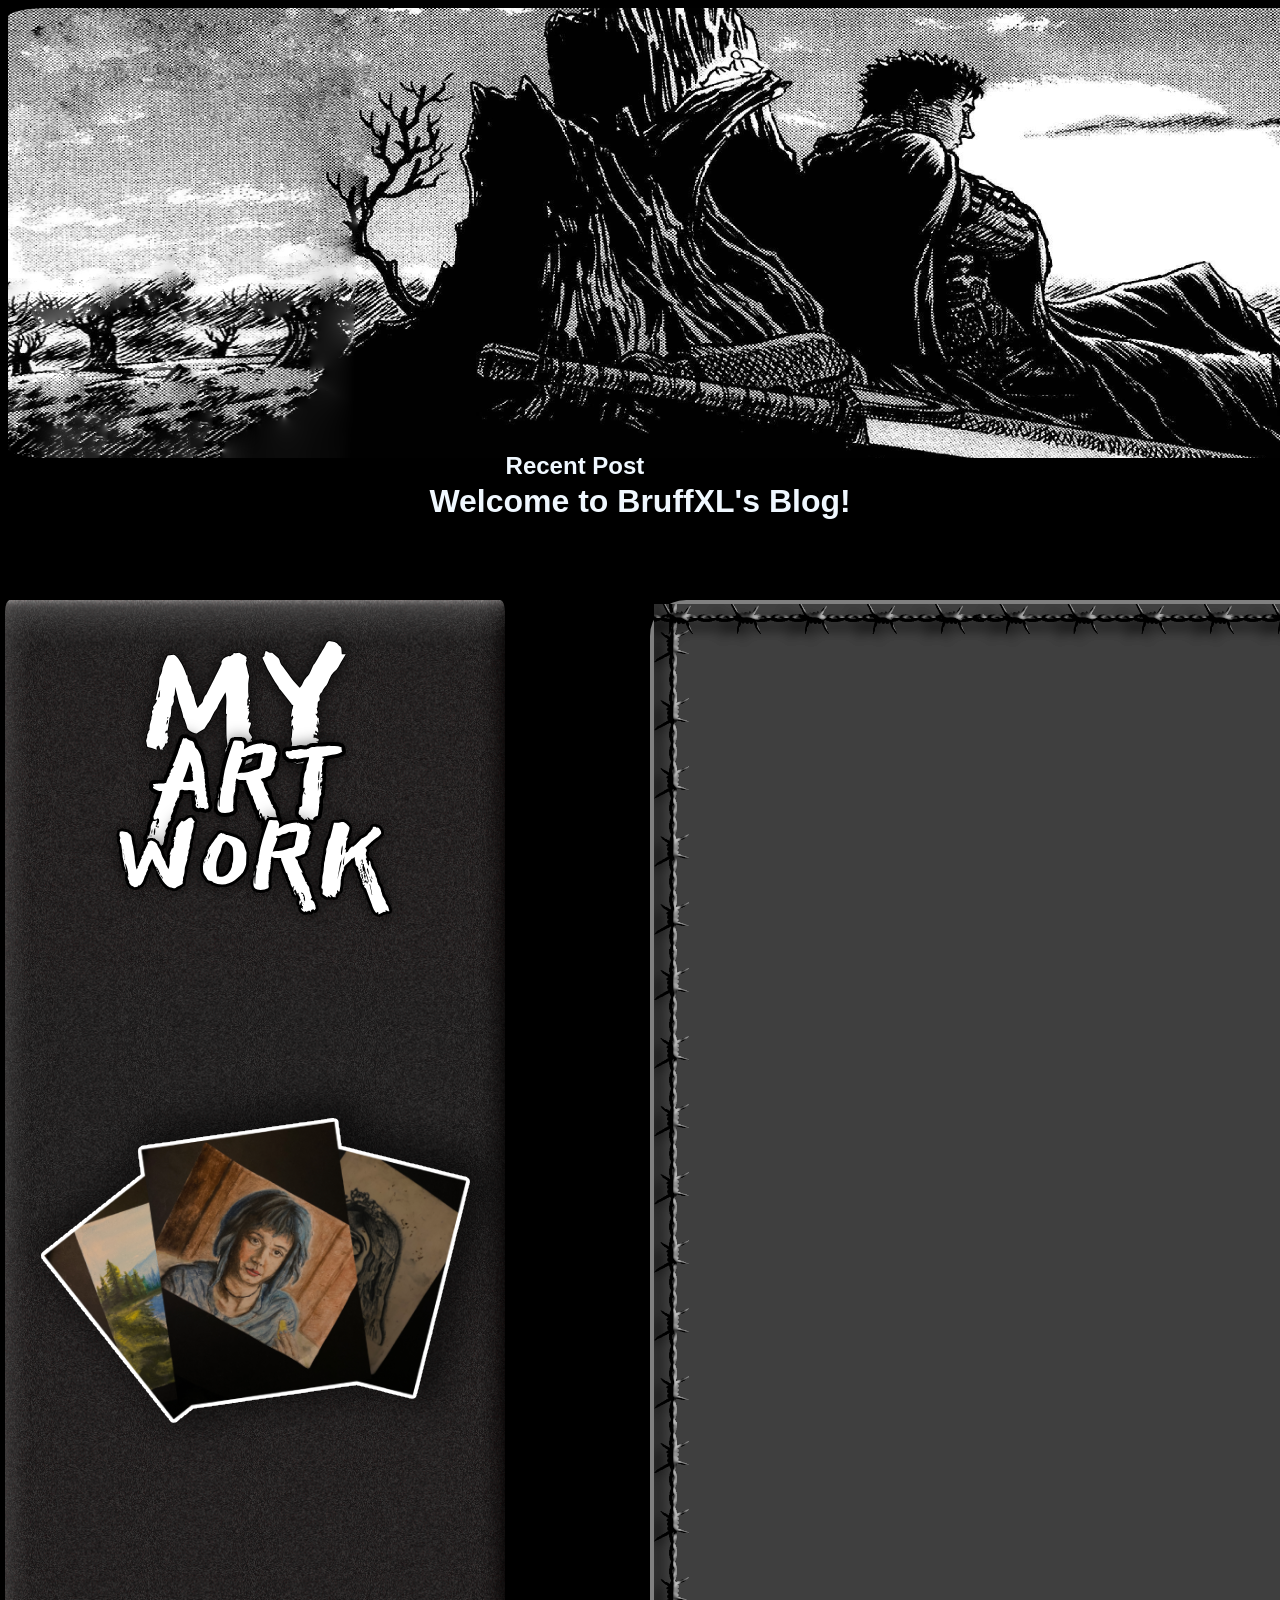
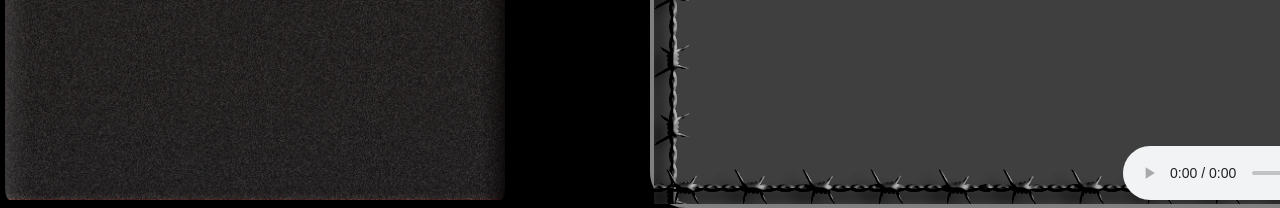
==== index.html @ b649d1b6 "Update and rename Index.html to index.html" ====
<!DOCTYPE html>

<html>
    <head>
        <title>Bruff XL</title>
        <link rel="stylesheet" href="style.css">

    </head>

    <body>
        <img src="Images\Banner.png" alt="Banner Image" class="Banner">

        <h1>Welcome to BruffXL's Blog!</h1>
        <h3 class="contact_info">My contact:</h3>
        <h3 class="contact_info_name">bruffxl@gmail.com</h3>
        

        <div class="recent_post">
            <h2>
            Recent Post
            </h2>
        </div>
        
        <a href="https://www.youtube.com/@BruffXL" class="profile_image" target="_blank">
            <h2>My Channel</h2>
            <img src="Images\pfp.png" alt="Profile Picture" style="border-radius: 8%; box-shadow: black;">          
        </a>
        

        

       

        <div>
            <aside class="Artwork">
                <a href="Artwork.html" Link to artwork>
                    <img src="Images/sidebar5.png" alt="side bar images" style="border-radius: 1%">
                </a>
                
            </aside>  
        </div>

        <div class="box";>
           <img src="Images/box.png" alt="Box background">
        </div>

        <img src="Images/SCREAM.png" alt="Guy Screaming" class="guts_scream">

       

        <div class="Music">
            <audio controls autoplay style="height: 800px;">     
                <source src="Music/Staind - Outside.mp3" type="audio/mpeg">
                Your browser does not support the audio element.
            </audio>
        </div>


   
      
        <script src="Interactive.js"></script>        
    </body>
</html>
---- style.css ----
body{
    background-color: black;
    font-family: Arial, sans-serif;
    text-align: center;
    background-image: url("images/static3.gif");
    
    .box{
        
        width: 1200px;
        height: 1200px;
        border: 4px solid gray;
        border-radius: 3%;
        background-color: gray;
        
        position: absolute;
        top: 600px;
        left: 650px;
        z-index: 0;
    }

    h1{
        color:aliceblue
    }
    
    p{
        color:aliceblue
    }
    h2{
        color:aliceblue
    
    }  
}

.recent_post{
    position:absolute;
    height: 900px;
    top: 48%;
    left: 39.5%;
    
    z-index: 3;
}

.profile_image{
    position: absolute;
    top: 640px;
    left: 1585px;
    width: 200px;
    box-shadow:10ox black;
    z-index: 1;
}

 .guts_scream{
    position:absolute;
    top: 1600px;
    left: 1550px;
    border-radius: 6%;
    width: 300px;
    height: 200px;
    z-index: 2;
}

.Banner{
 
    font-size: medium;
    text-shadow: 0cqi;     
    width:2000px;
    height:450px;
    border-radius: 2%;

}

.Artwork{
    text-align: left; 
    position:absolute;
    top:600px;
    left: 5px;
    border-radius: 50%;
    z-index: 0;
}

.contact_info{
    position:absolute;
    top: 855px;
    left: 1624px;
    font-size: 20px;
    z-index: 3;
}

.contact_info_name{
    position:absolute;
    top: 890px;
    left: 1590px;
    font-size: 20px;
    z-index: 4;
}

.Music{
    position:absolute;
    top: 1000px;
    left: 1123px;
}

.art_head{
    text-align: center;
    text-transform: uppercase;
}
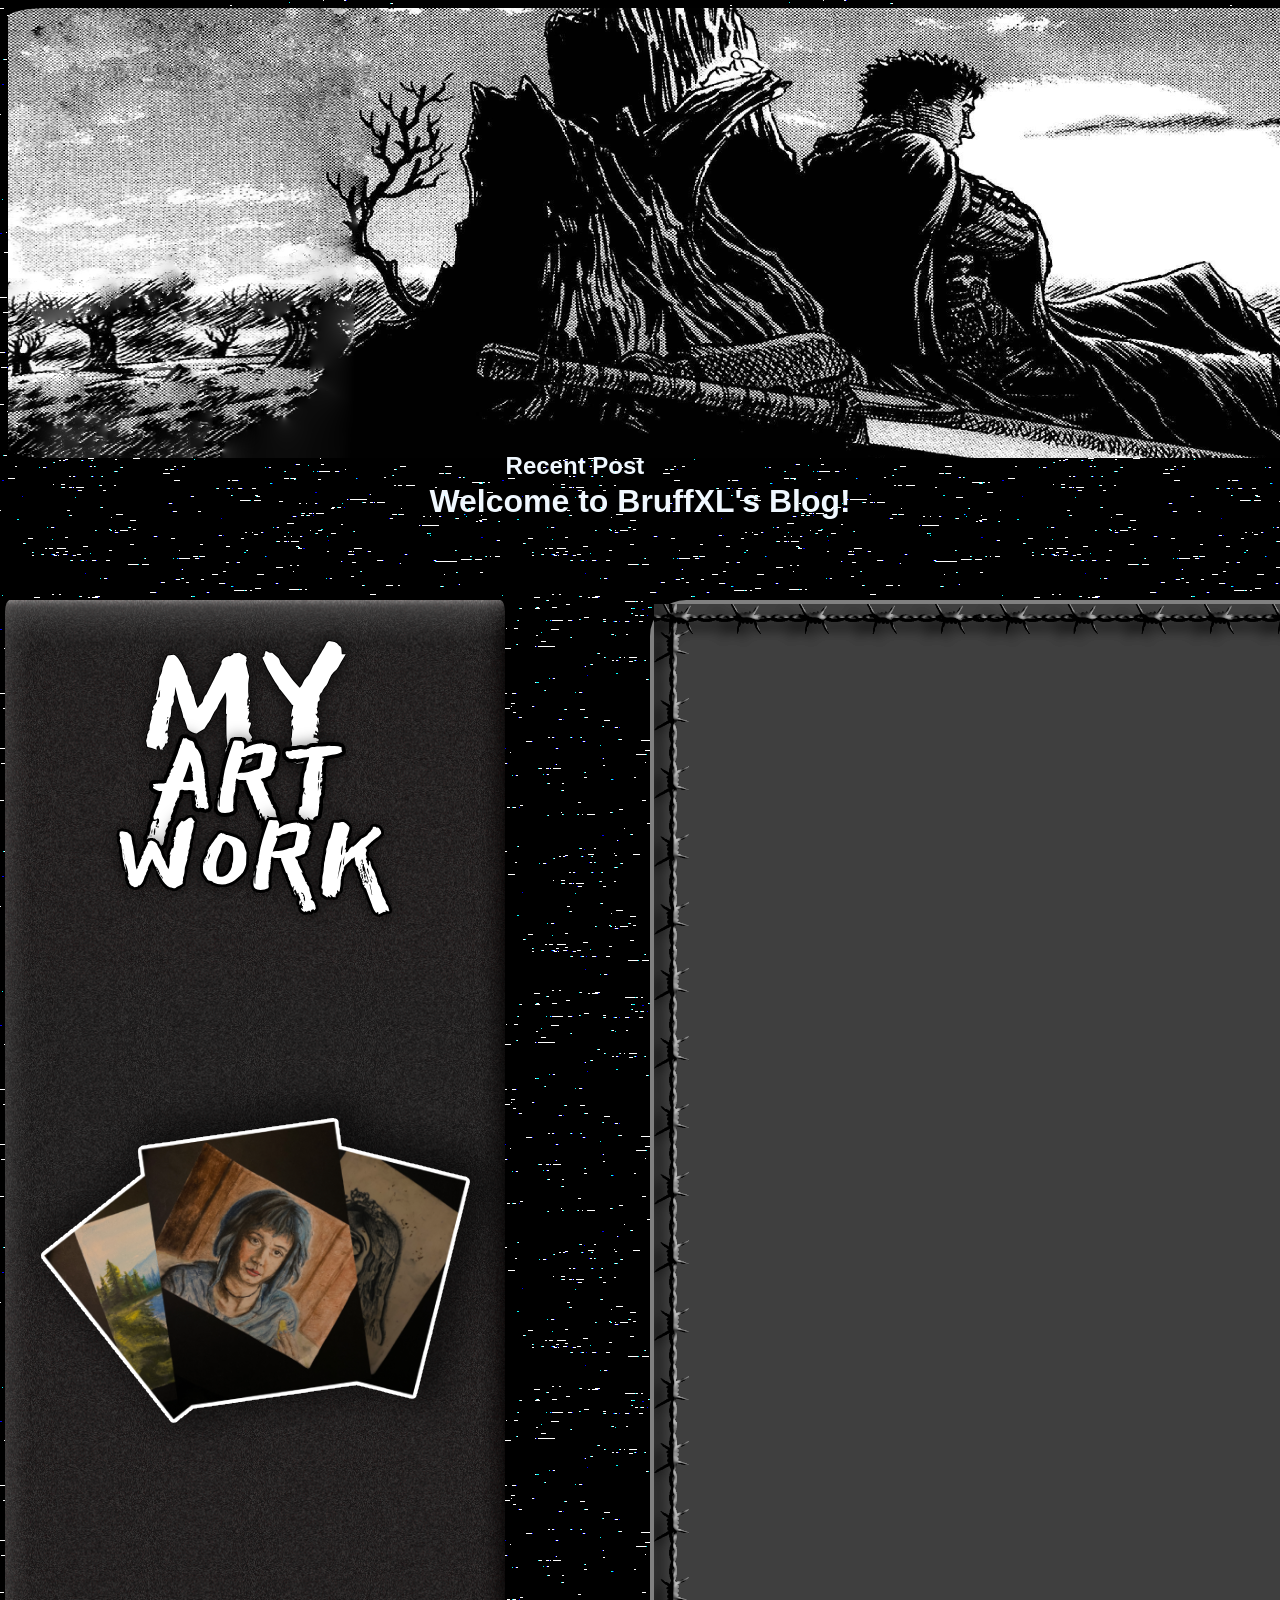
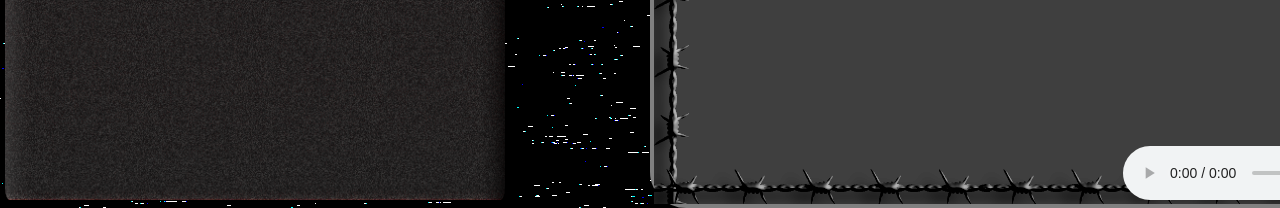
==== commit 53cce47e: "Update index.html" ====
--- a/index.html
+++ b/index.html
@@ -44,7 +44,7 @@
            <img src="Images/box.png" alt="Box background">
         </div>
 
-        <img src="Images/SCREAM.png" alt="Guy Screaming" class="guts_scream">
+        <img src="Images/scream.png" alt="Guy Screaming" class="guts_scream">
 
        
 
@@ -61,3 +61,4 @@
         <script src="Interactive.js"></script>        
     </body>
 </html>
+
--- a/style.css
+++ b/style.css
@@ -2,7 +2,7 @@
     background-color: black;
     font-family: Arial, sans-serif;
     text-align: center;
-    background-image: url("images/static3.gif");
+    background-image: url("Images/static3.gif");
     
     .box{
         
@@ -110,3 +110,4 @@
 
 
 
+
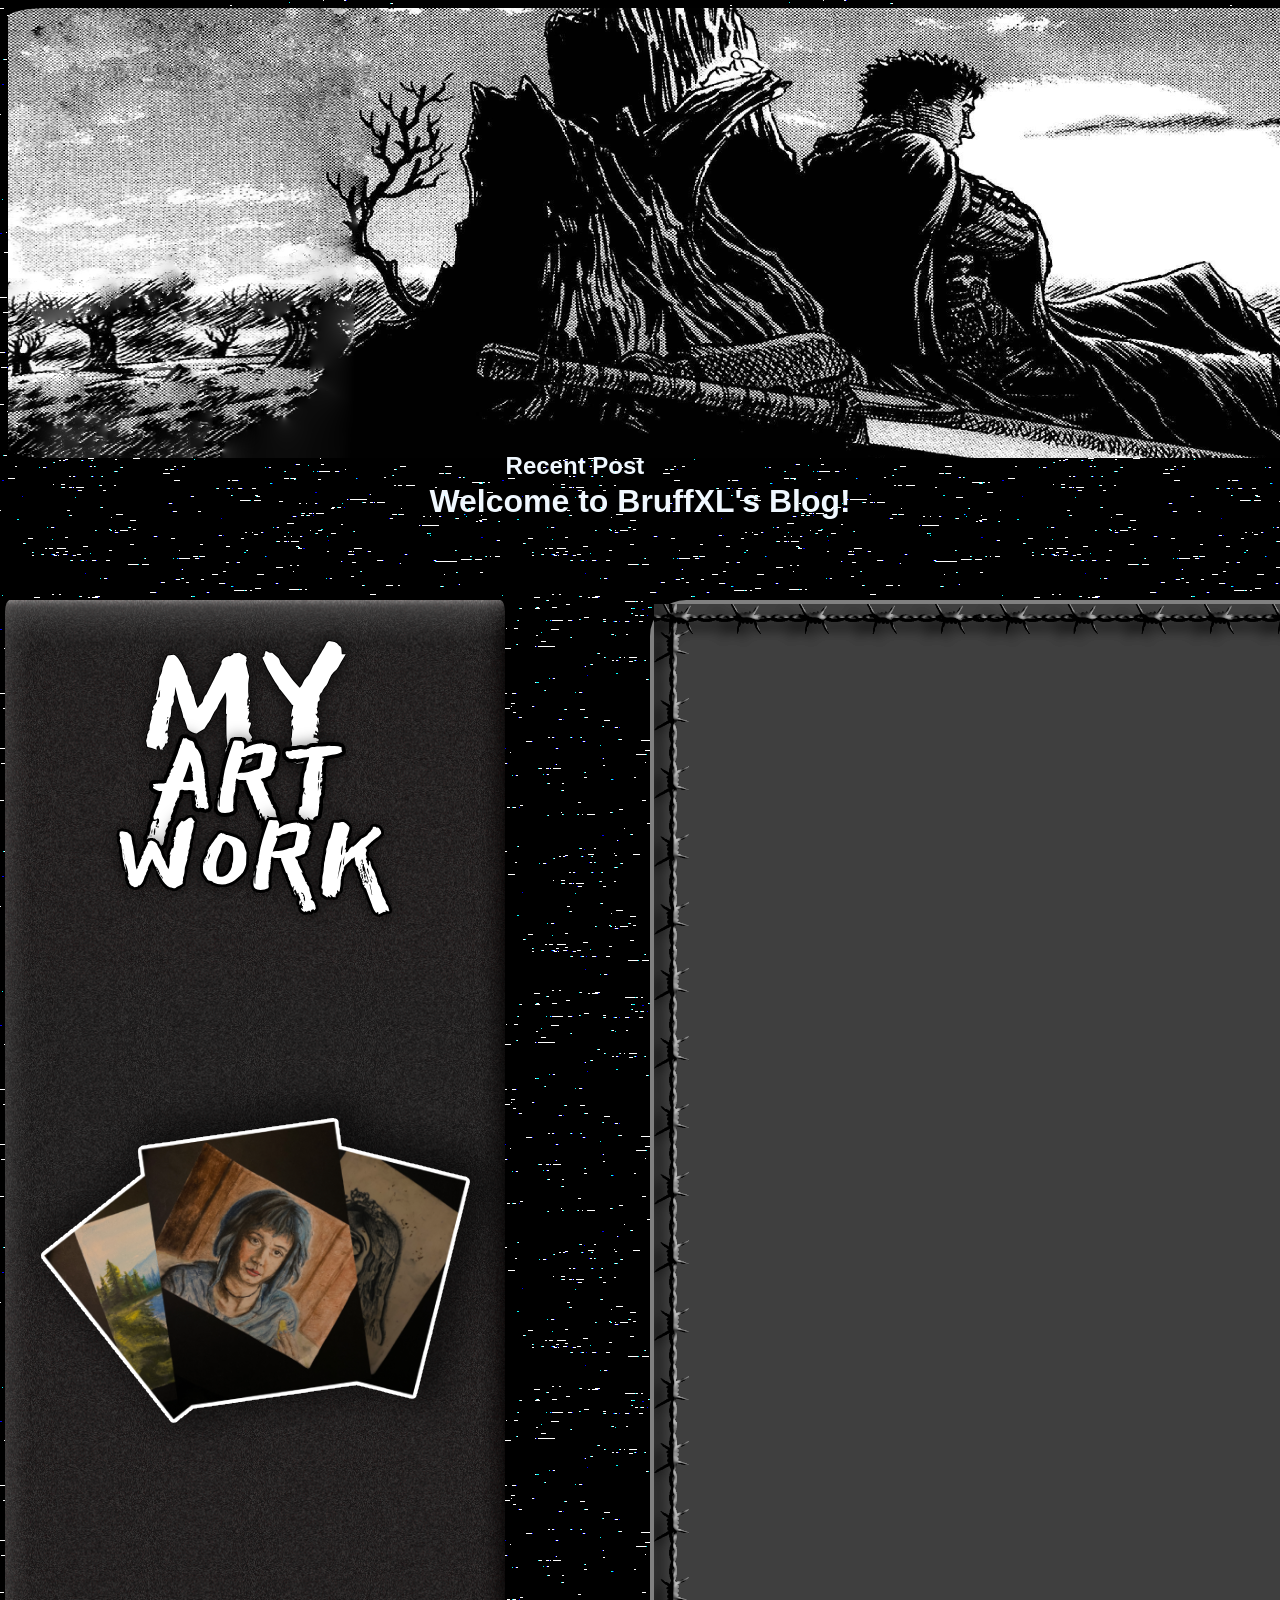
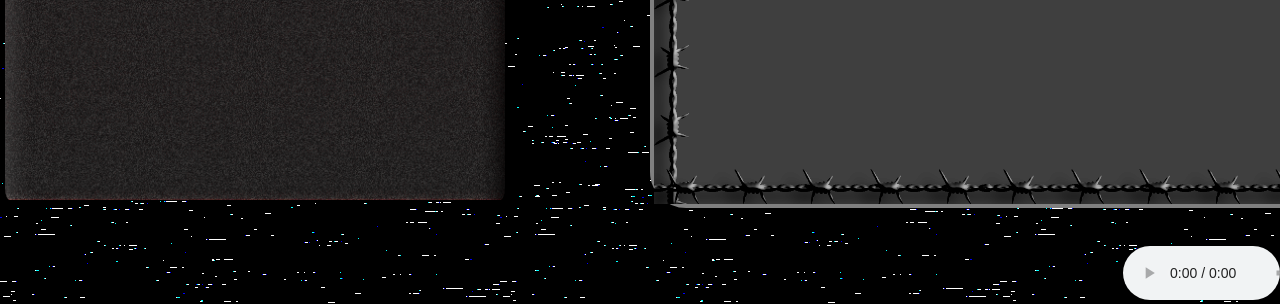
==== commit 8083ef98: "Add files via upload" ====
--- a/index.html
+++ b/index.html
@@ -27,9 +27,6 @@
         </a>
         
 
-        
-
-       
 
         <div>
             <aside class="Artwork">
@@ -60,5 +57,4 @@
       
         <script src="Interactive.js"></script>        
     </body>
-</html>
-
+</html>
--- a/style.css
+++ b/style.css
@@ -96,8 +96,9 @@
 
 .Music{
     position:absolute;
-    top: 1000px;
+    top: 1100px;
     left: 1123px;
+    z-index: 6;
 }
 
 .art_head{
@@ -105,6 +106,9 @@
     text-transform: uppercase;
 }
 
+.goback_art{
+    color:aliceblue;
+}
 
 
 
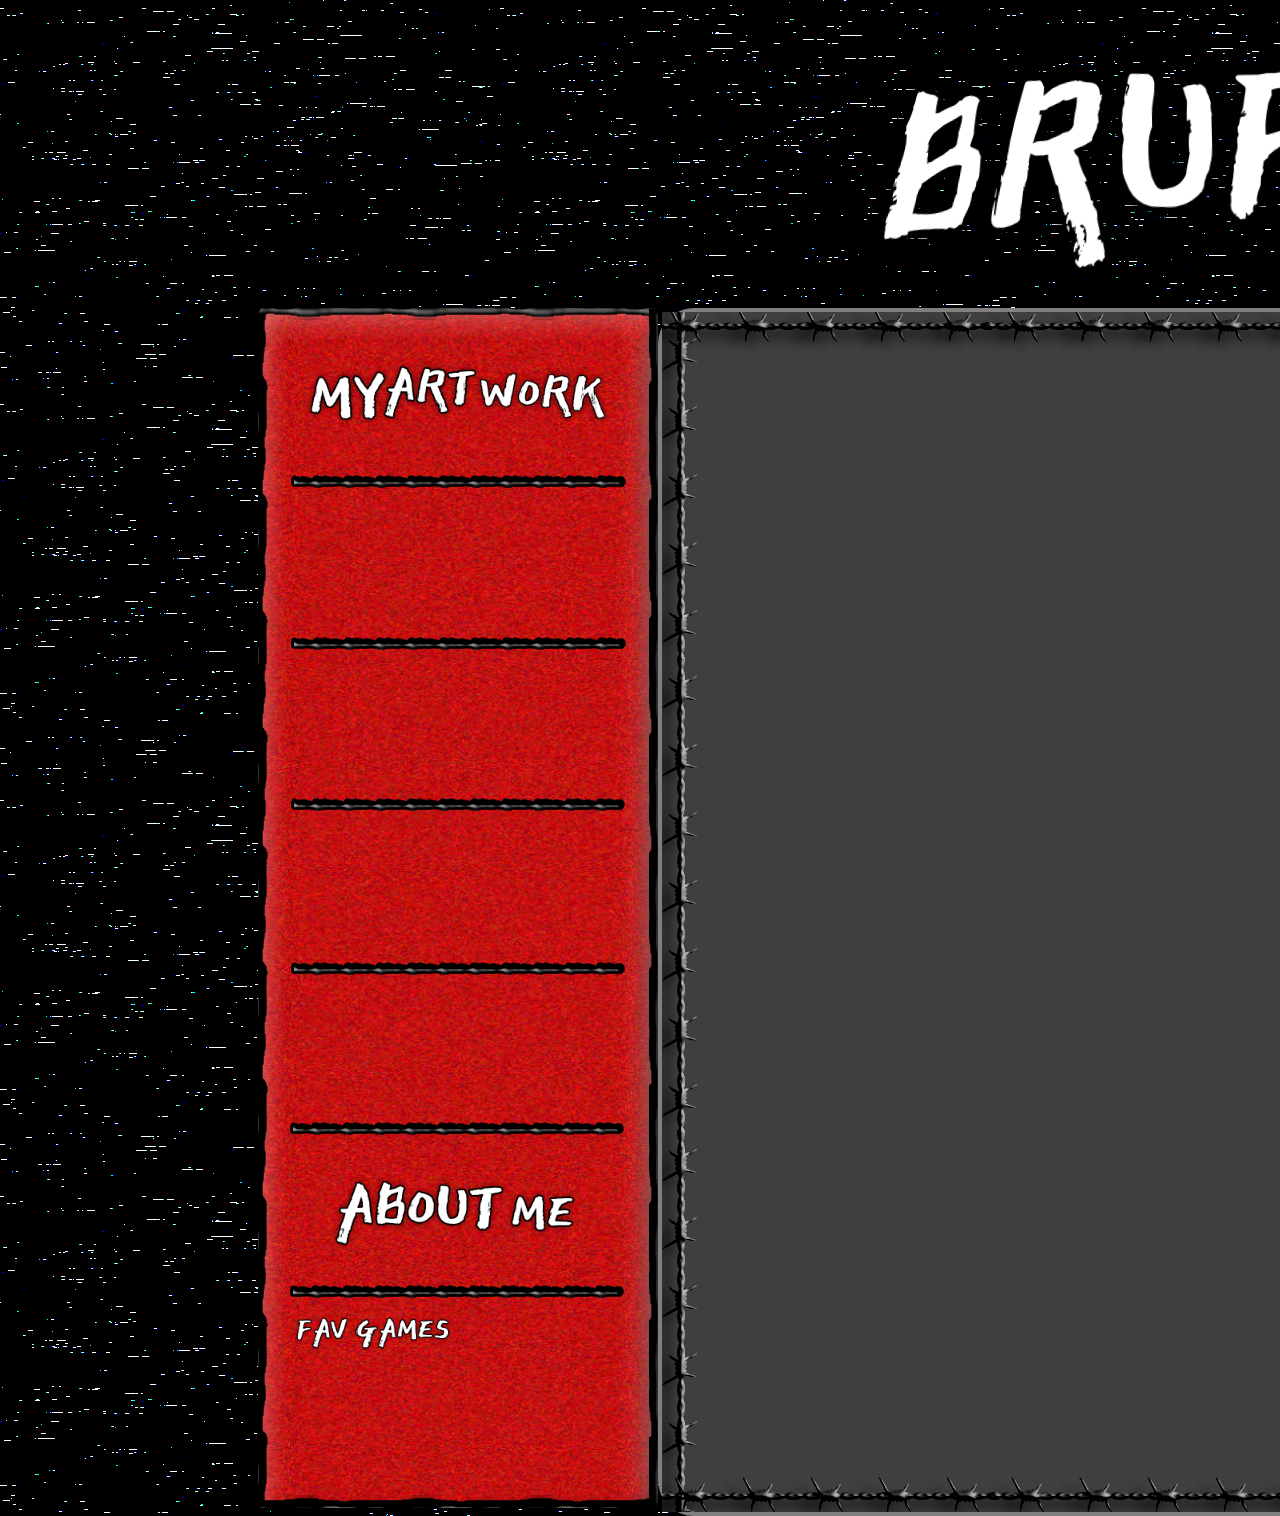
==== commit c89d782d: "Add files via upload" ====
--- a/index.html
+++ b/index.html
@@ -1,60 +1,79 @@
 <!DOCTYPE html>
 
 <html>
-    <head>
-        <title>Bruff XL</title>
-        <link rel="stylesheet" href="style.css">
 
-    </head>
+<head>
+    <title>Bruff XL</title>
+    <link rel="stylesheet" href="style.css">
 
-    <body>
-        <img src="Images\Banner.png" alt="Banner Image" class="Banner">
+</head>
 
-        <h1>Welcome to BruffXL's Blog!</h1>
+<body>
+    <div class="scene">
+        <!--<img src="Images\Banner.png" alt="Banner Image" class="Banner">-->
+        <img src="Images/bruffxl.png" a;t="Title Name" class="title_name">
+
+        <!--<h1>Welcome to BruffXL's Blog!</h1>-->
         <h3 class="contact_info">My contact:</h3>
         <h3 class="contact_info_name">bruffxl@gmail.com</h3>
-        
+
 
         <div class="recent_post">
             <h2>
-            Recent Post
+                Recent Post
             </h2>
         </div>
-        
+
         <a href="https://www.youtube.com/@BruffXL" class="profile_image" target="_blank">
             <h2>My Channel</h2>
-            <img src="Images\pfp.png" alt="Profile Picture" style="border-radius: 8%; box-shadow: black;">          
+            <img src="Images\pfp.png" alt="Profile Picture" style="border-radius: 8%; box-shadow: black;">
         </a>
-        
+
+        <div>
+            <a href="Artwork.html" Link to artwork class="myartwork_font">
+                <img src="Images/myartwork.png" alt="myartwork text image">
+            </a>
+
+            <a href="aboutme.html" Link to about me>
+                <img src="Images/aboutme.png" class="about_me">
+            </a>
+
+            <a href="favgames.html" Link to games I like>
+                <img src="Images/favgames.png" alt="Games I like text" class="fav_games">
+            </a>
+
+        </div>
+
 
 
         <div>
             <aside class="Artwork">
-                <a href="Artwork.html" Link to artwork>
-                    <img src="Images/sidebar5.png" alt="side bar images" style="border-radius: 1%">
-                </a>
-                
-            </aside>  
+                <img src="Images/sidebar5.png" alt="side bar images" style="border-radius: 1%">
+            </aside>
+            <img src="Images/sidebar5.png" alt="side bar images" style="border-radius: 1%" class="right_bar">
         </div>
 
-        <div class="box";>
-           <img src="Images/box.png" alt="Box background">
+        <div class="box" ;>
+            <img src="Images/box.png" alt="Box background">
         </div>
 
         <img src="Images/scream.png" alt="Guy Screaming" class="guts_scream">
 
-       
 
-        <div class="Music">
-            <audio controls autoplay style="height: 800px;">     
+
+        <!--<div class="Music">
+            <audio controls autoplay style="height: 800px;">
                 <source src="Music/Staind - Outside.mp3" type="audio/mpeg">
                 Your browser does not support the audio element.
             </audio>
-        </div>
+        </div>-->
+    </div>
 
 
-   
-      
-        <script src="Interactive.js"></script>        
-    </body>
+
+
+
+    <script src="Interactive.js"></script>
+</body>
+
 </html>
--- a/style.css
+++ b/style.css
@@ -5,7 +5,6 @@
     background-image: url("Images/static3.gif");
     
     .box{
-        
         width: 1200px;
         height: 1200px;
         border: 4px solid gray;
@@ -59,21 +58,21 @@
     z-index: 2;
 }
 
-.Banner{
+/*.Banner{
  
     font-size: medium;
     text-shadow: 0cqi;     
-    width:2000px;
+    width:1800px;
     height:450px;
     border-radius: 2%;
 
-}
+}*/
 
 .Artwork{
     text-align: left; 
     position:absolute;
     top:600px;
-    left: 5px;
+    left: 250px;
     border-radius: 50%;
     z-index: 0;
 }
@@ -110,8 +109,63 @@
     color:aliceblue;
 }
 
+.myartwork_font {
+    position:absolute;
+    top: 559px;
+    left: 50px;
+    transform:scale(0.4);
+
+    z-index: 7;
+}
+
+.about_me {
+    position:absolute;
+    z-index: 7;
+    top: 1380px;
+    left: 50px;
+    transform:scale(0.4);
+}
+
+.go_back_from_about {
+    align-self: start;
+    color:aliceblue;
+}
+
+.fav_games {
+    position:absolute;
+    z-index: 7;
+    top: 1500px;
+    left: -35px;
+    transform:scale(0.2);
+}
+
+.right_bar {
+    position:absolute;
+    z-index: 7;
+    top: 600px;
+    left: 1855px;
+
+}
+
+.welcome_head {
+    position: absolute;
+    z-index: 7;
+    top: 530px;
+    left: 1020px;
+
+}
+
+.title_name {
+    position: absolute;
+    z-index: 7;
+    top: 230px;
+    left: 780px;
+
+}
+
+.scene {
+    transform: translateY(-300px);
+}
 
 
 
-
-
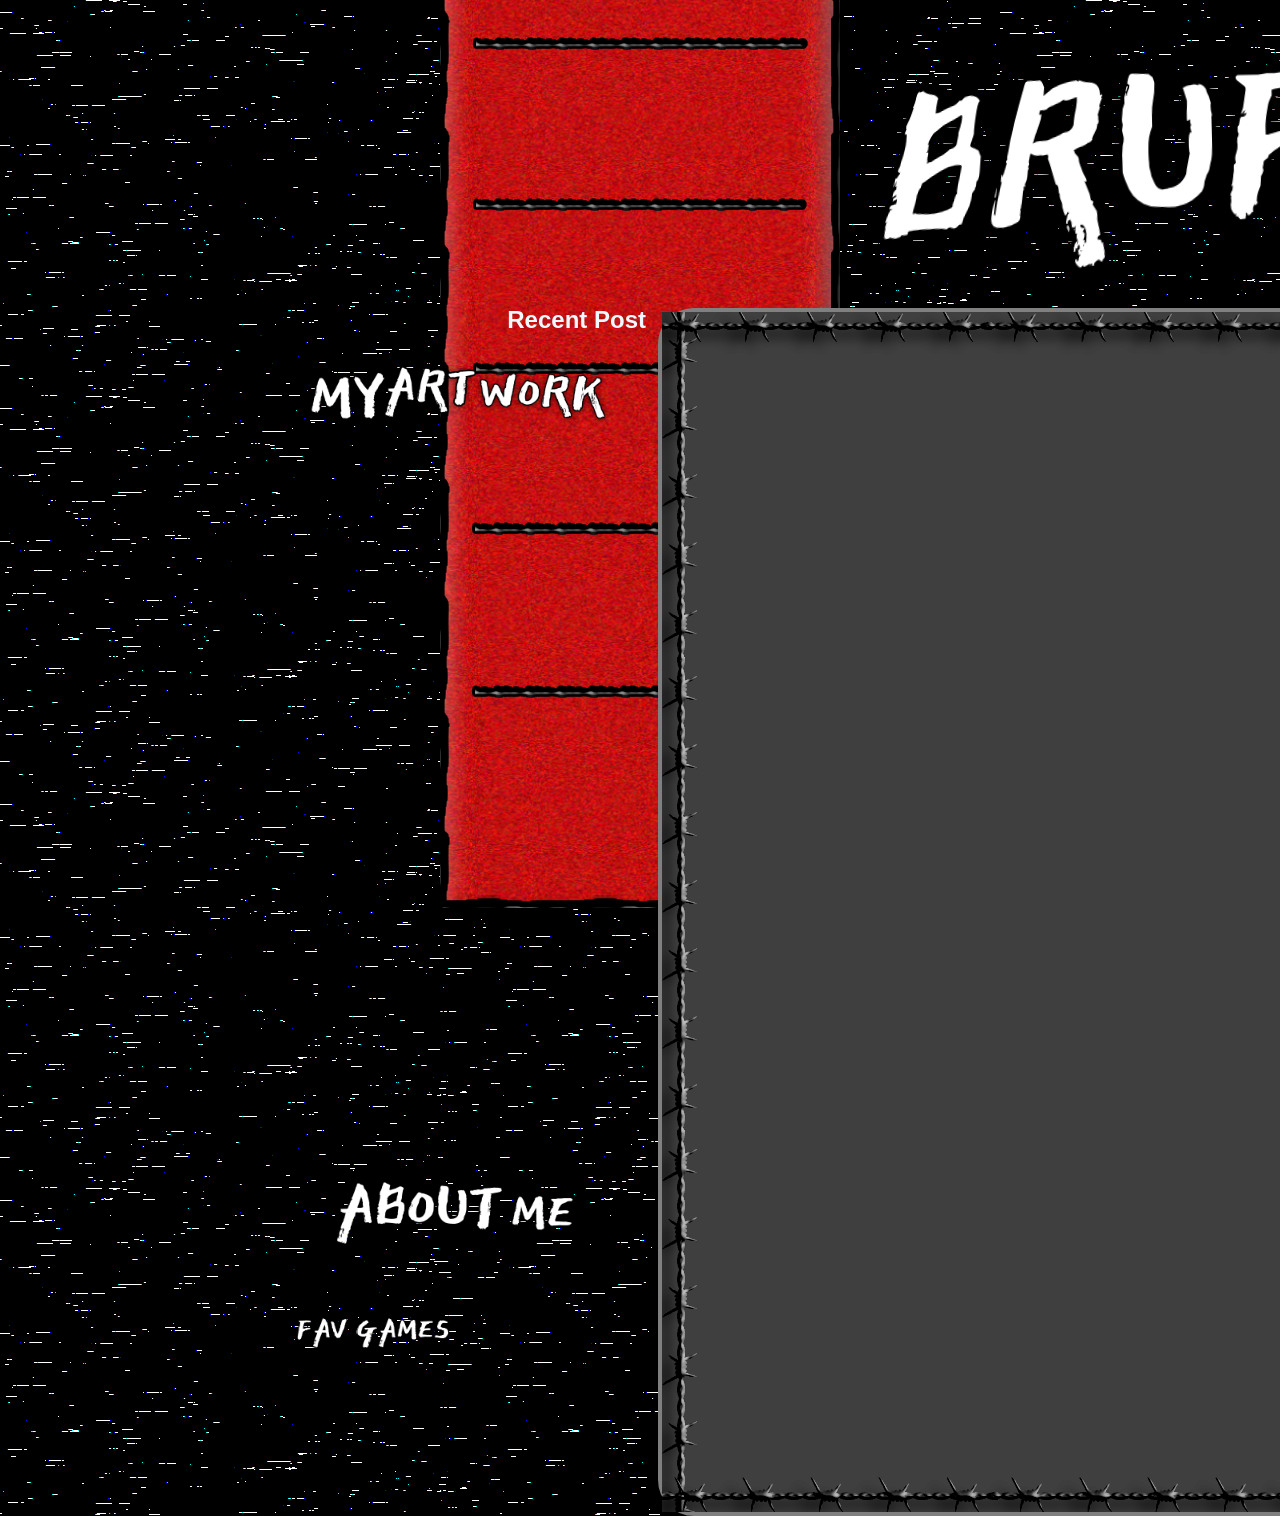
==== commit 1667d5eb: "Update index.html" ====
--- a/index.html
+++ b/index.html
@@ -30,7 +30,7 @@
         </a>
 
         <div>
-            <a href="Artwork.html" Link to artwork class="myartwork_font">
+            <a href="artwork.html" Link to artwork class="myartwork_font">
                 <img src="Images/myartwork.png" alt="myartwork text image">
             </a>
 
@@ -47,13 +47,13 @@
 
 
         <div>
-            <aside class="Artwork">
+            <aside class="artwork">
                 <img src="Images/sidebar5.png" alt="side bar images" style="border-radius: 1%">
             </aside>
             <img src="Images/sidebar5.png" alt="side bar images" style="border-radius: 1%" class="right_bar">
         </div>
 
-        <div class="box" ;>
+        <div class="box">
             <img src="Images/box.png" alt="Box background">
         </div>
 
@@ -76,4 +76,5 @@
     <script src="Interactive.js"></script>
 </body>
 
-</html>+
+</html>
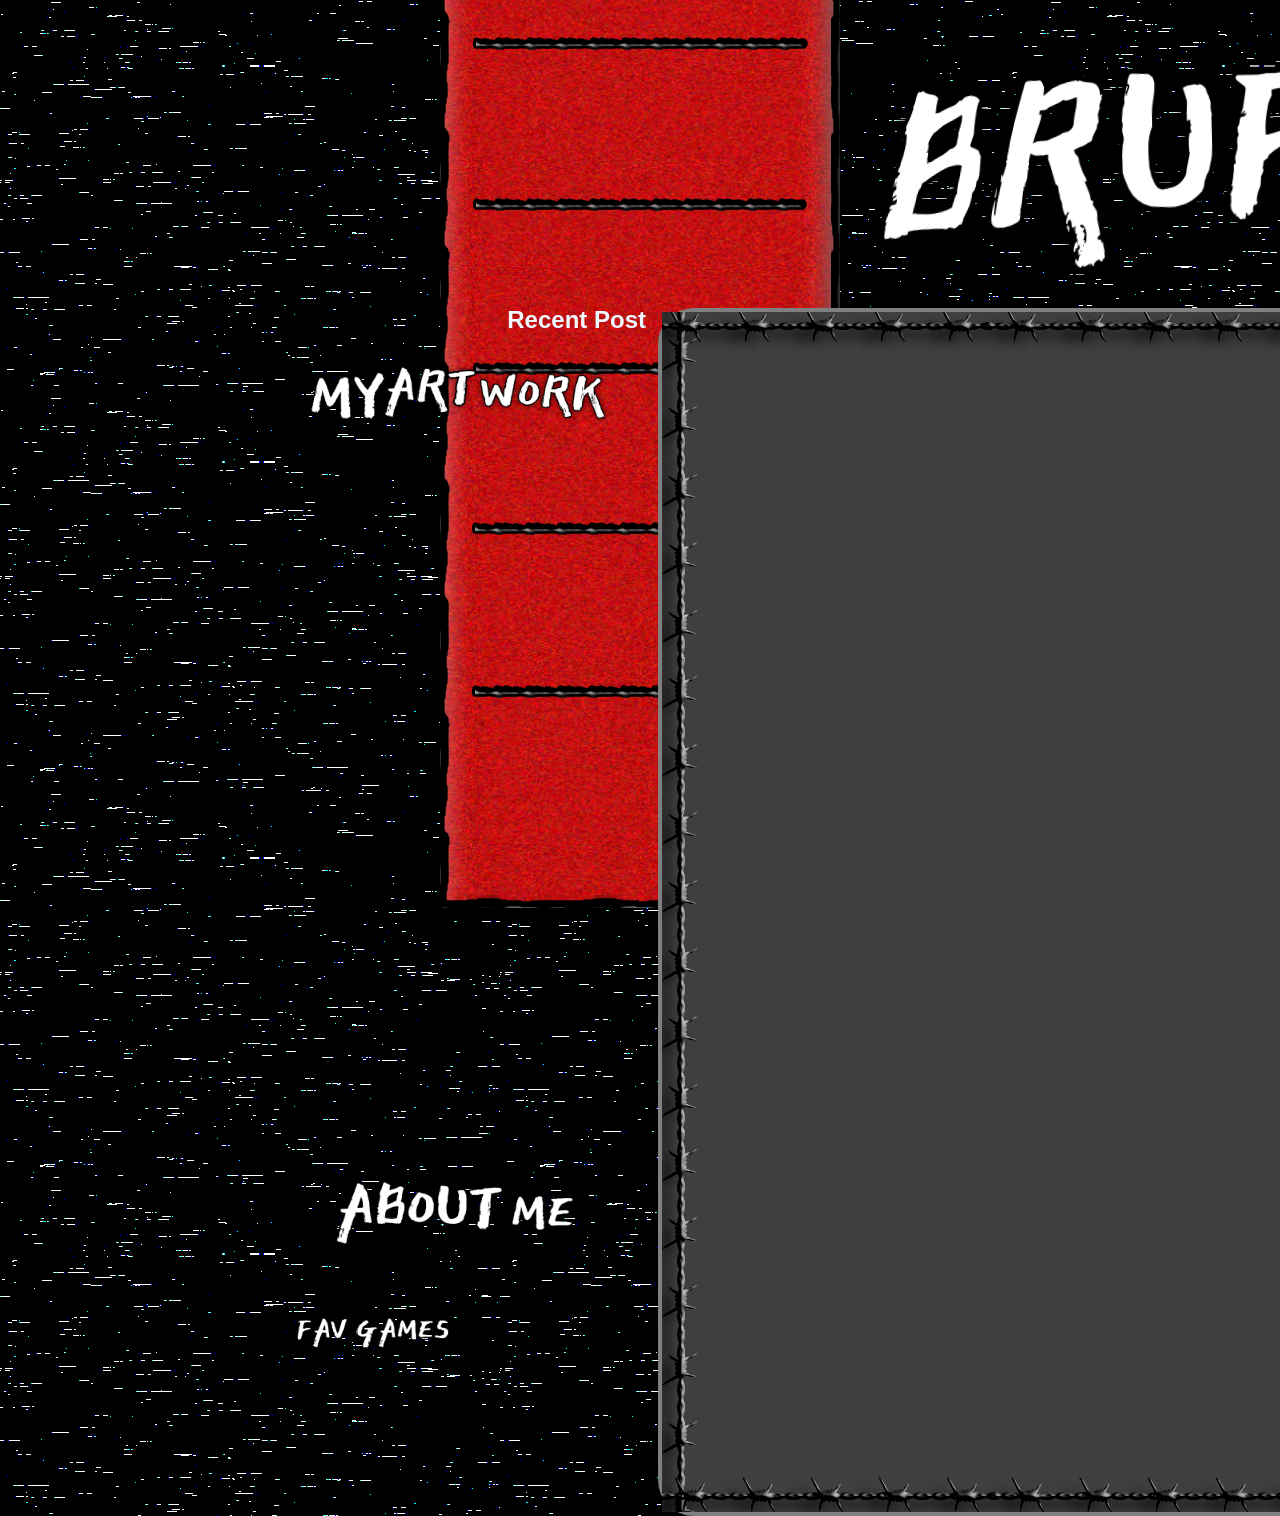
==== commit d8b721cc: "Update index.html" ====
--- a/index.html
+++ b/index.html
@@ -30,7 +30,7 @@
         </a>
 
         <div>
-            <a href="artwork.html" Link to artwork class="myartwork_font">
+            <a href="artwork.html" class="myartwork_font">
                 <img src="Images/myartwork.png" alt="myartwork text image">
             </a>
 
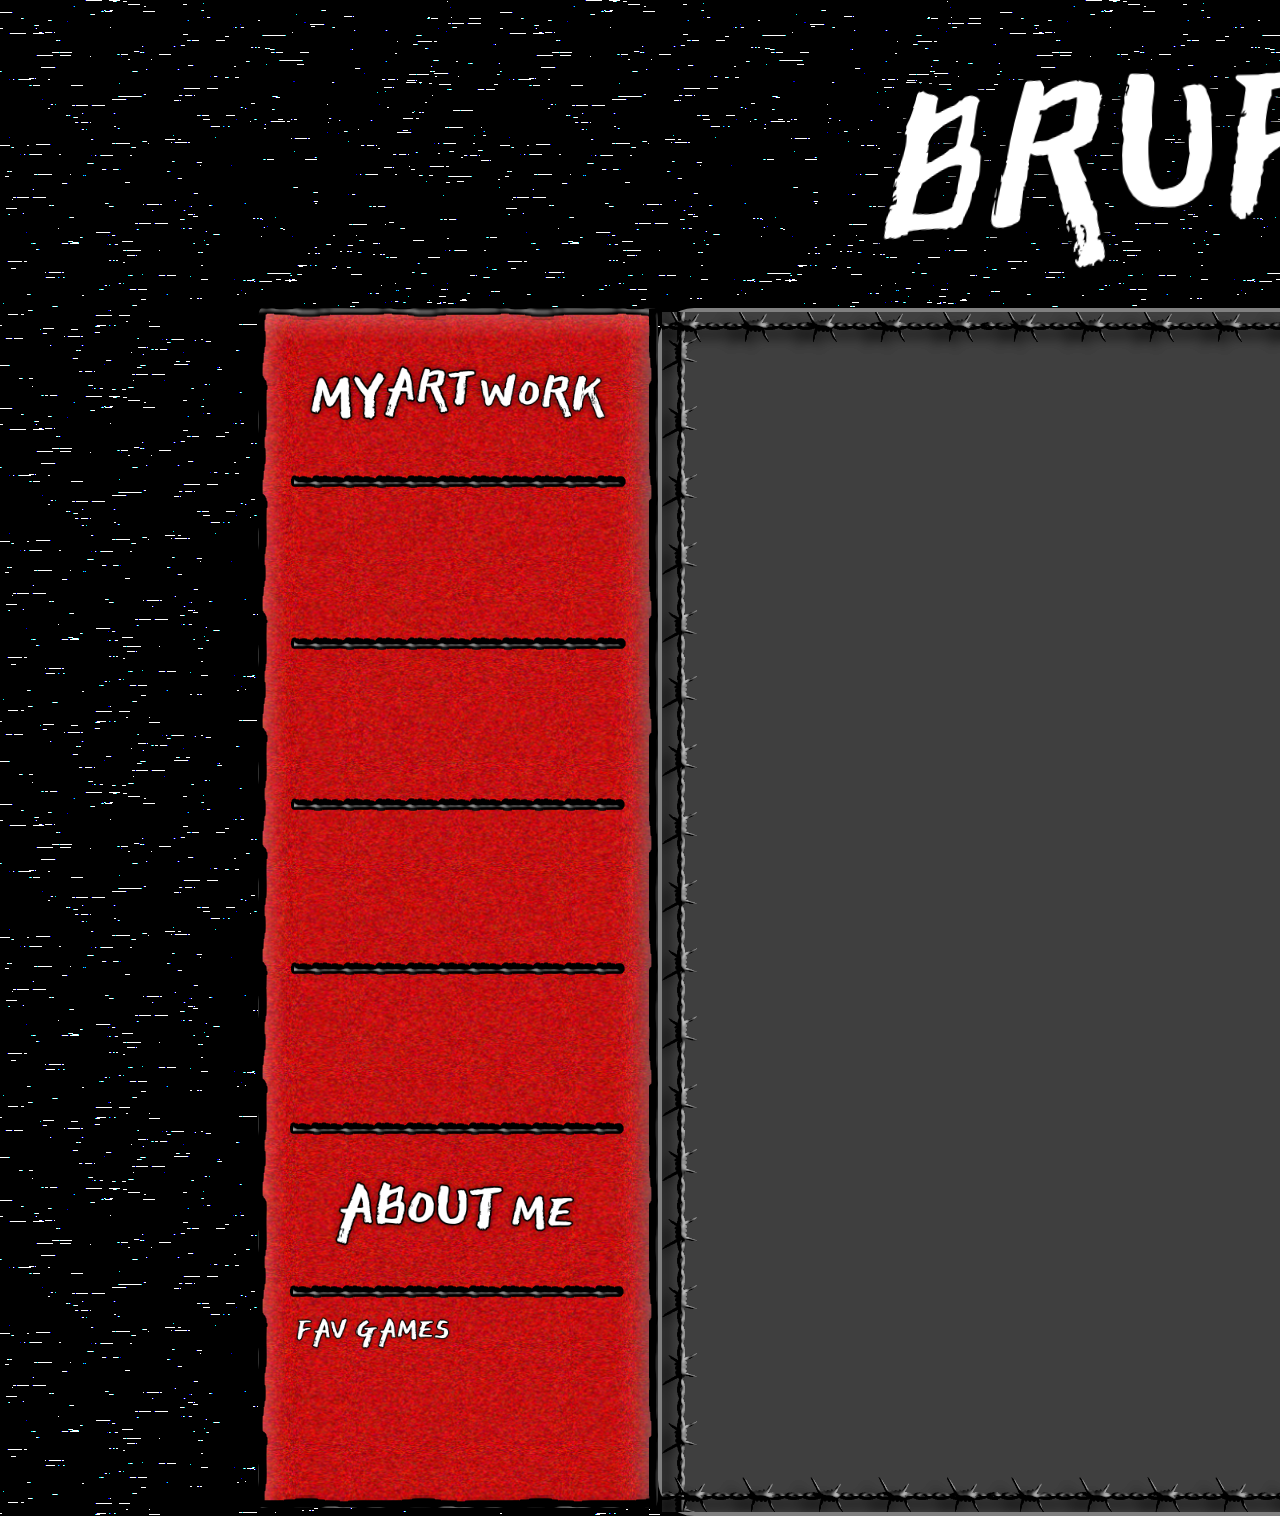
==== commit bde2810b: "Update index.html" ====
--- a/index.html
+++ b/index.html
@@ -47,9 +47,9 @@
 
 
         <div>
-            <aside class="artwork">
-                <img src="Images/sidebar5.png" alt="side bar images" style="border-radius: 1%">
-            </aside>
+            
+            <img src="Images/sidebar5.png" alt="side bar images" style="border-radius: 1%" class="artwork">
+            
             <img src="Images/sidebar5.png" alt="side bar images" style="border-radius: 1%" class="right_bar">
         </div>
 
@@ -78,3 +78,4 @@
 
 
 </html>
+
--- a/style.css
+++ b/style.css
@@ -68,7 +68,7 @@
 
 }*/
 
-.Artwork{
+.artwork{
     text-align: left; 
     position:absolute;
     top:600px;
@@ -169,3 +169,4 @@
 
 
 
+
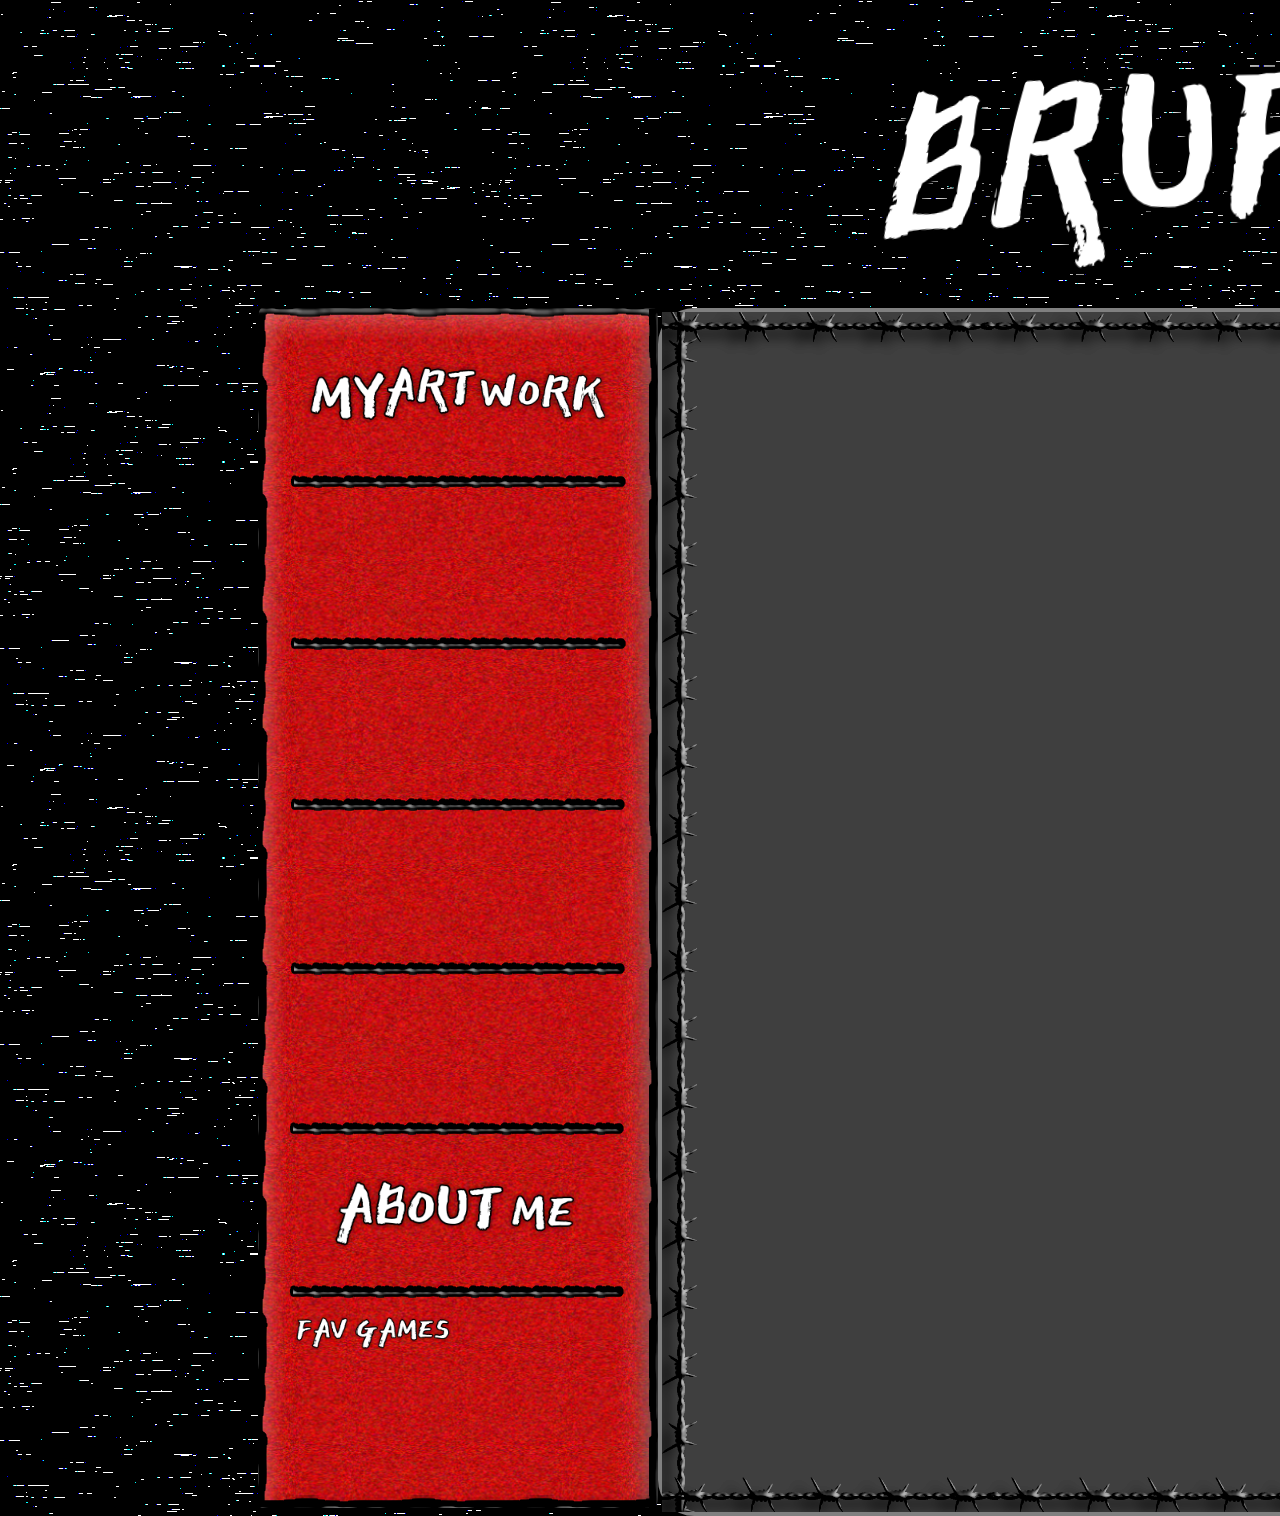
==== commit 310dfc6d: "Update index.html" ====
--- a/index.html
+++ b/index.html
@@ -18,8 +18,8 @@
         <h3 class="contact_info_name">bruffxl@gmail.com</h3>
 
 
-        <div class="recent_post">
-            <h2>
+        <div>
+            <h2 class="recent_post">
                 Recent Post
             </h2>
         </div>
@@ -79,3 +79,4 @@
 
 </html>
 
+
--- a/style.css
+++ b/style.css
@@ -69,7 +69,6 @@
 }*/
 
 .artwork{
-    text-align: left; 
     position:absolute;
     top:600px;
     left: 250px;
@@ -170,3 +169,4 @@
 
 
 
+
